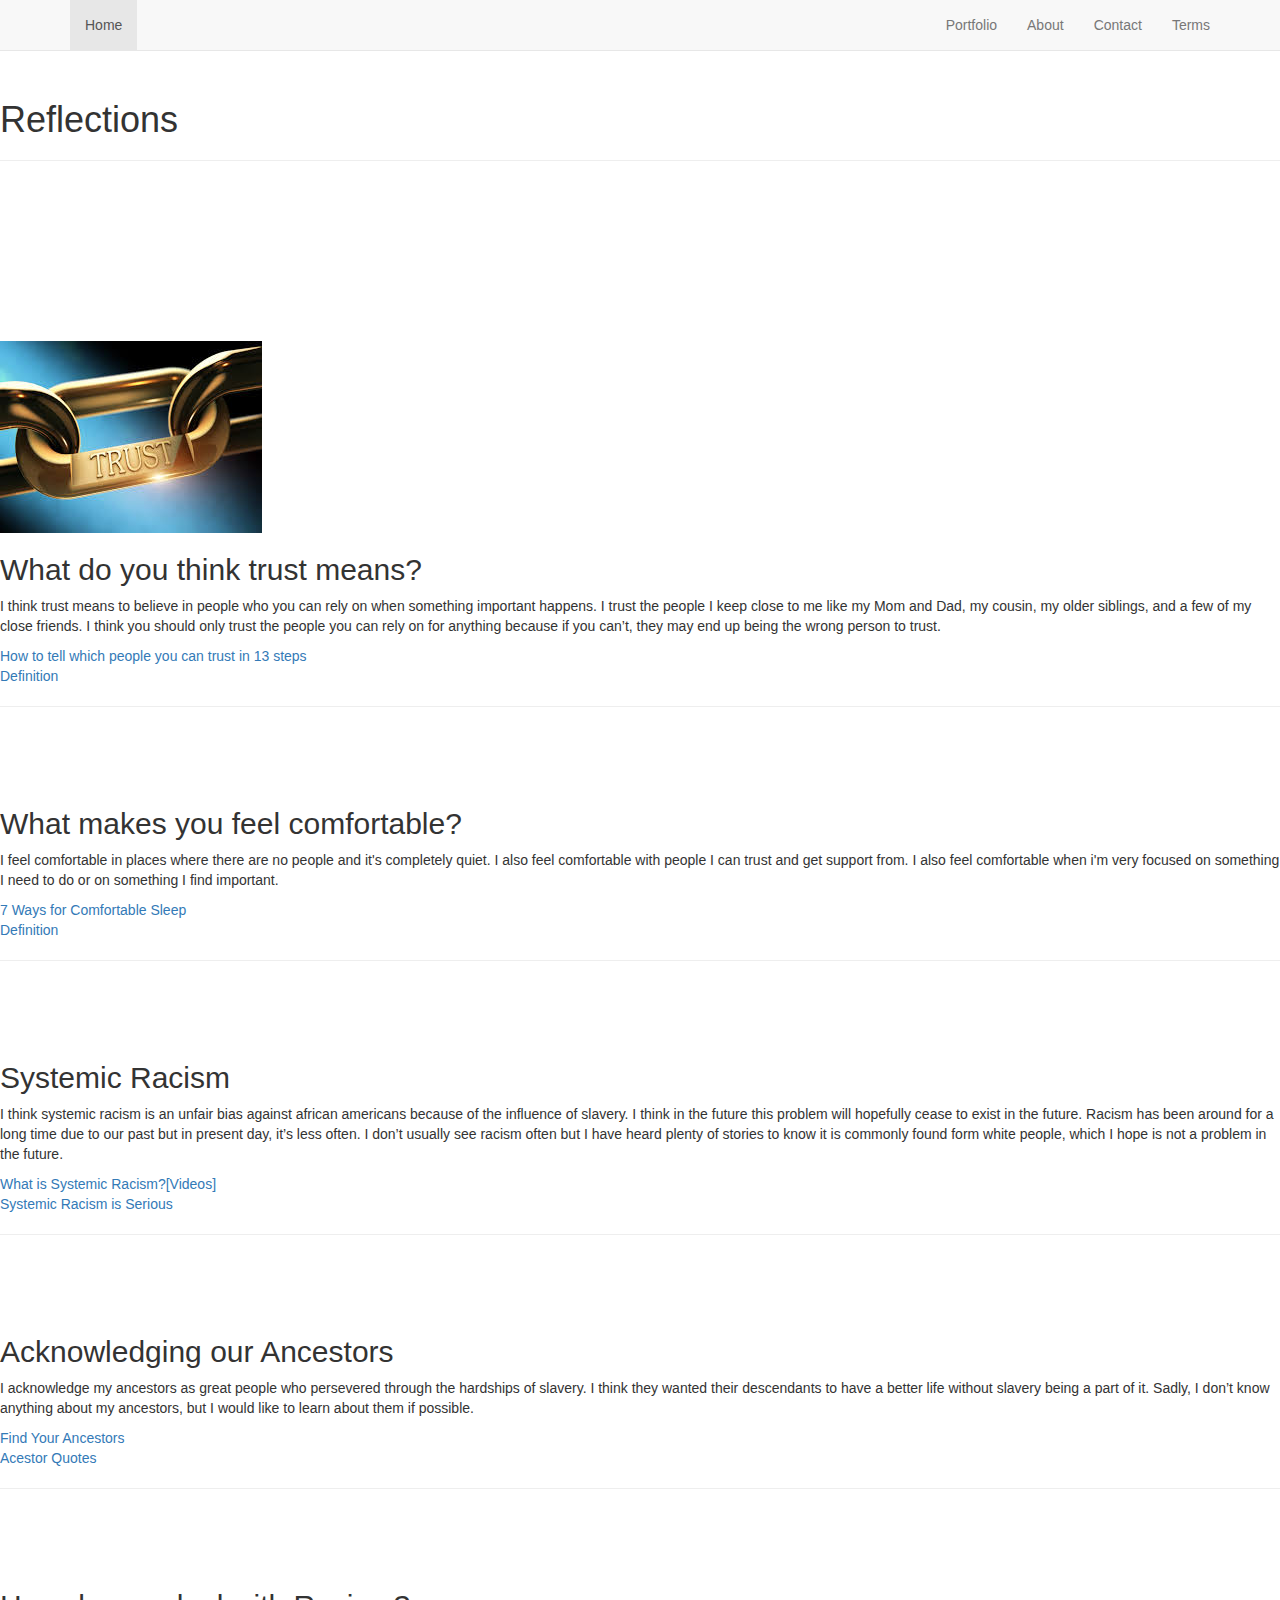
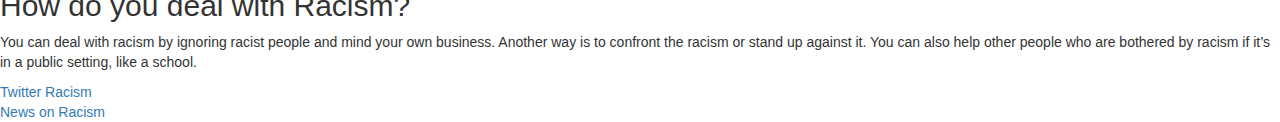
==== reflection.html @ 1f656716 "Add files via upload" ====
<!DOCTYPE html>
<html lang="en" dir="ltr">

<head>
  <meta charset="utf-8">
  <title>Reflections Page</title>
  <link rel='stylesheet' href='https://maxcdn.bootstrapcdn.com/bootstrap/3.3.5/css/bootstrap.min.css'>
  <link rel='stylesheet' href='https://maxcdn.bootstrapcdn.com/font-awesome/4.5.0/css/font-awesome.min.css'>
  <link rel="stylesheet" href="css/my_first.css">

  <script src="https://code.jquery.com/jquery-1.12.0.min.js"></script>
  <script src="https://maxcdn.bootstrapcdn.com/bootstrap/3.3.6/js/bootstrap.min.js" integrity="sha384-0mSbJDEHialfmuBBQP6A4Qrprq5OVfW37PRR3j5ELqxss1yVqOtnepnHVP9aJ7xS" crossorigin="anonymous"></script>
</head>

<body>
  <!-- Start Navigation Bar -->
  <nav class="navbar navbar-default navbar-fixed-top">
    <div class="container">
      <!-- Brand and toggle get grouped for better mobile display -->
      <div class="navbar-header">
        <button type="button" class="navbar-toggle collapsed" data-toggle="collapse" data-target="#bs-example-navbar-collapse-1" aria-expanded="false">
          <span class="sr-only">Toggle navigation</span>
          <span class="icon-bar"></span>
          <span class="icon-bar"></span>
          <span class="icon-bar"></span>
          <span class="navbar-brand">Akin Irvin</span>
        </button>
      </div>

      <!-- Collect the nav links, forms, and other content for toggling -->
      <div class="collapse navbar-collapse" id="bs-example-navbar-collapse-1">
        <ul class="nav navbar-nav">
          <li class="active"><a href="file:///Users/hgpmac147/Desktop/Web%20Development/HTML%20-%20Personal%20Site/index.html#home">Home <span class="sr-only">(current)</span></a></li>
        </ul>

        <ul class="nav  navbar-right navbar-nav">
          <li><a href="file:///Users/hgpmac147/Desktop/Web%20Development/HTML%20-%20Personal%20Site/index.html#home">Portfolio</a></li>
          <li><a href="file:///Users/hgpmac147/Desktop/Web%20Development/HTML%20-%20Personal%20Site/index.html#home">About</a></li>
          <li><a href="file:///Users/hgpmac147/Desktop/Web%20Development/HTML%20-%20Personal%20Site/index.html#home/">Contact</a></li>
          <li><a href="terms.html">Terms</a></li>
            </ul>
          </div><!-- /.navbar-collapse -->
        </div><!-- /.container-fluid -->
      </nav>
      <br><br><br><br>
      <h1>Reflections</h1>
      <hr>
      <br><br><br><br><br><br><br><br>
      <img src="[data-uri]" alt="">
      <h2>What do you think trust means?</h2>
      <p>I think trust means to believe in people who you can rely on when something important happens.
         I trust the people I keep close to me like my Mom and Dad, my cousin, my older siblings, and a few of my close friends.
         I think you should only trust the people you can rely on for anything because if you can’t, they may end up being the wrong person to trust.</p>
         <li><a href="https://www.psychologytoday.com/us/blog/how-do-life/.../how-can-you-tell-who-trust">How to tell which people you can trust in 13 steps </a></li>
         <li><a href="https://www.merriam-webster.com/dictionary/trust">Definition </a></li>
         <hr>
         <br><br>
      <img src="https://i.huffpost.com/gen/2102068/thumbs/o-COMFORTABLE-570.jpg?1" alt="">
      <h2>What makes you feel comfortable?</h2>
      <p>I feel comfortable in places where there are no people and it's completely quiet. I also feel comfortable with people I can trust and get support from. I also feel comfortable when i'm very focused on something I need to do or on something I find important.</p>
      <li><a href="https://purple.com/blog/7-no-brainer-ways-to-sleep-more-comfortably-tonight">7 Ways for Comfortable Sleep </a></li>
      <li><a href="https://www.merriam-webster.com/dictionary/comfortable">Definition </a></li>
      <hr>
      <br><br>
      <img src="https://www.benjerry.com/files/live/sites/systemsite/files/whats-new/3324-systematic-racism/3302-3x-incarcerated.jpg" alt="">
      <h2>Systemic Racism</h2>
      <p>I think systemic racism is an unfair bias against african americans because of the influence of slavery. I think in the future this problem will hopefully cease to exist in the future. Racism has been around for a long time due to our past but in present day, it’s less often. I don’t usually see racism often but I have heard plenty of stories to know it is commonly found form white people, which I hope is not a problem in the future.</p>
      <li><a href="https://www.raceforward.org/videos/systemic-racism">What is Systemic Racism?[Videos] </a></li>
      <li><a href="https://www.benjerry.com/home/whats-new/2016/systemic-racism-is-real">Systemic Racism is Serious </a></li>
      <hr>
      <br><br>
     <img src="https://i.ytimg.com/vi/NbDgQOgSl8U/maxresdefault.jpg" alt="">
     <h2>Acknowledging our Ancestors</h2>
     <p>I acknowledge my ancestors as great people who persevered through the hardships of slavery. I think they wanted their descendants to have a better life without slavery being a part of it. Sadly, I don’t know anything about my ancestors, but I would like to learn about them if possible.</p>
     <li><a href="https://www.ancestry.com">Find Your Ancestors </a></li>
     <li><a href="https://www.goodreads.com/quotes/tag/ancestors">Acestor Quotes </a></li>
     <hr>
     <br><br>
     <img src="https://encrypted-tbn0.gstatic.com/images?q=tbn:ANd9GcRzoUE0_A4clxJY-BT5YJcZt2pUGOGvsbzQ6umOPDrU5ru3kO_B" alt="">
     <h2>How do you deal with Racism?</h2>
     <p>You can deal with racism by ignoring racist people and mind your own business. Another way is to confront the racism or stand up against it. You can also help other people who are bothered by racism if it’s in a public setting, like a school.</p>
     <li><a href="https://twitter.com/search/racism">Twitter Racism </a></li>
     <li><a href="https://www.aljazeera.com/topics/subjects/racism.html">News on Racism </a></li>

  </body>
</html>
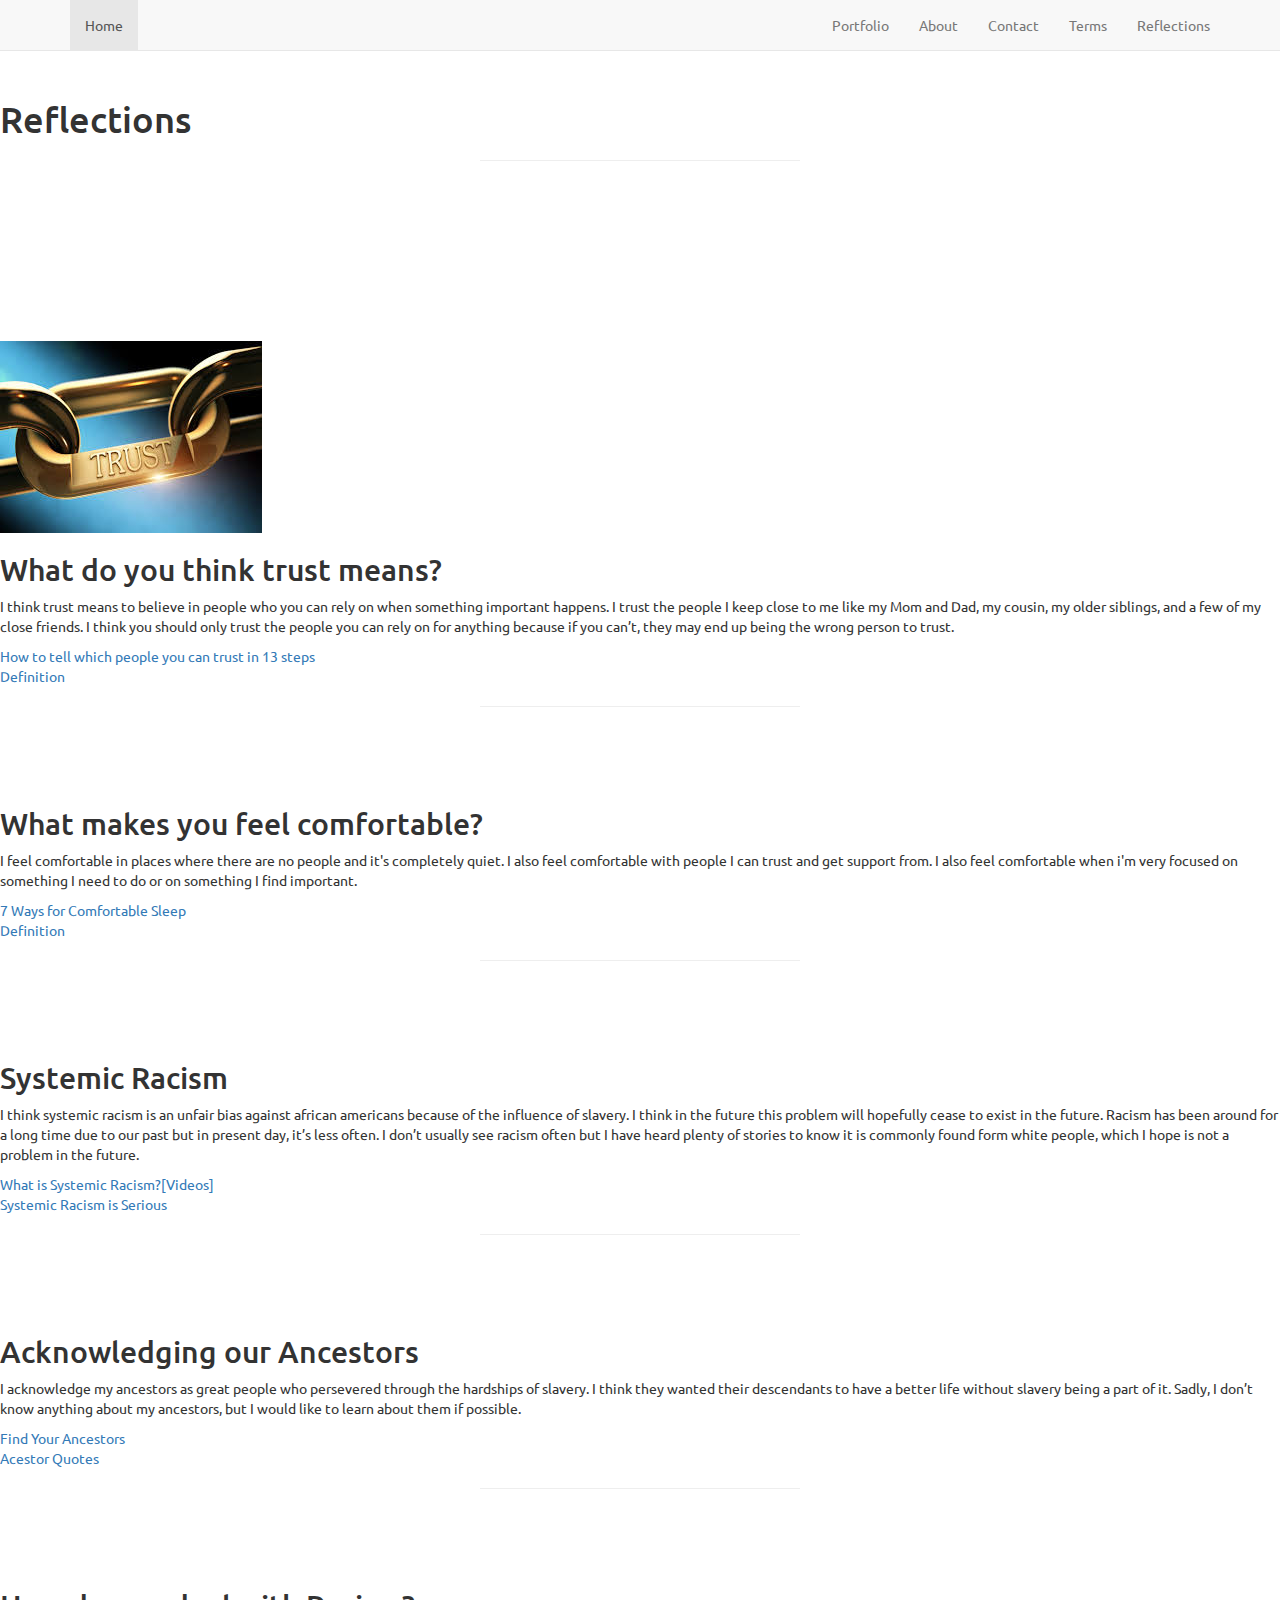
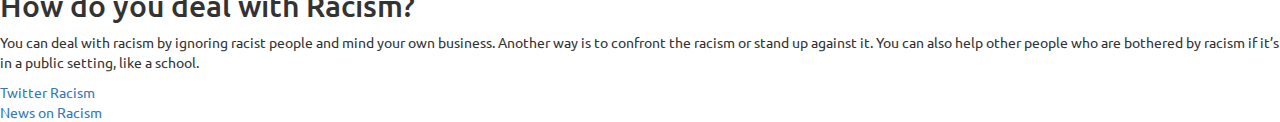
==== commit e855c66f: "Week 2 Office Hours 9/13/19" ====
--- a/reflection.html
+++ b/reflection.html
@@ -30,14 +30,15 @@
       <!-- Collect the nav links, forms, and other content for toggling -->
       <div class="collapse navbar-collapse" id="bs-example-navbar-collapse-1">
         <ul class="nav navbar-nav">
-          <li class="active"><a href="file:///Users/hgpmac147/Desktop/Web%20Development/HTML%20-%20Personal%20Site/index.html#home">Home <span class="sr-only">(current)</span></a></li>
+          <li class="active"><a href="index.html">Home <span class="sr-only">(current)</span></a></li>
         </ul>
 
         <ul class="nav  navbar-right navbar-nav">
-          <li><a href="file:///Users/hgpmac147/Desktop/Web%20Development/HTML%20-%20Personal%20Site/index.html#home">Portfolio</a></li>
-          <li><a href="file:///Users/hgpmac147/Desktop/Web%20Development/HTML%20-%20Personal%20Site/index.html#home">About</a></li>
-          <li><a href="file:///Users/hgpmac147/Desktop/Web%20Development/HTML%20-%20Personal%20Site/index.html#home/">Contact</a></li>
+          <li><a href="index.html#portfolio-link">Portfolio</a></li>
+          <li><a href="index.html#about">About</a></li>
+          <li><a href="index.html#contact-link">Contact</a></li>
           <li><a href="terms.html">Terms</a></li>
+          <li><a href="#">Reflections</a></li>
             </ul>
           </div><!-- /.navbar-collapse -->
         </div><!-- /.container-fluid -->
--- a/css/my_first.css
+++ b/css/my_first.css
@@ -0,0 +1,201 @@
+@import url(https://fonts.googleapis.com/css?family=Dancing+Script|Ubuntu|Roboto:400,700);
+
+/*html, body{
+  height: 100%;
+}*/
+
+body{
+  font-family: "Ubuntu", sans-serif;
+}
+
+a.anchor {
+    display: block;
+    position: relative;
+    top: -50px;
+    visibility: hidden;
+}
+
+.navbar-brand{
+  font-family: "Dancing Script", cursive;
+  font-weight: 700;
+  font-size: 2em;
+}
+
+.navbar li{
+  text-transform: capitalize;
+}
+
+#splash{
+  background-image: url(https://raw.githubusercontent.com/hash004/freecodecamp/master/portfolioPage/images/home.jpg);
+  background-size: cover;
+  background-position: center;
+  height: 100%;
+  margin-top: 50px;
+  padding-top: 15%;
+  padding-bottom: 50px;
+  color: #fff;
+  font-size: 3em;
+  text-shadow: 0px 4px 3px rgba(0,0,0,0.4),
+               0px 8px 13px rgba(0,0,0,0.5),
+               0px 18px 23px rgba(0,0,0,0.1);
+}
+
+  #splash h1{
+    font-size: 2em;
+  }
+
+  #splash a{
+    color: #fff;
+  }
+
+  #splash a:hover{
+    color: #e7e7e7;
+  }
+
+#portfolio{
+  background-image: url(https://raw.githubusercontent.com/hash004/freecodecamp/master/portfolioPage/images/portfolio.jpg);
+  background-attachment: fixed;
+  background-size: cover;
+  background-position: center;
+  height: 100%;
+  padding-bottom: 50px;
+  color: #fff;
+}
+x
+  #portfolio h1{
+    font-size: 5em;
+    text-shadow: 0px 4px 3px rgba(0,0,0,0.4),
+                 0px 8px 13px rgba(0,0,0,0.5),
+                 0px 18px 23px rgba(0,0,0,0.1);
+  }
+
+.thumbnail{
+  position: relative;
+}
+
+  .thumbnail img{
+    min-height: 250px;
+    min-width: 300px;
+  }
+
+.thumbnail-hover{
+  position: absolute;
+  top: 2px;
+  left: 2px;
+  height: 99%;
+  width: 99%;
+  opacity: 0;
+  transition:2s;
+}
+
+    .thumbnail-hover:hover{
+    top: 2px;
+    left: 2px;
+    position: absolute;
+    height: 99%;
+    width: 99%;
+    background-color: rgba(0,0,0,0.8);
+    margin: 0 auto;
+    transition:.5s;
+    opacity: 1;
+    padding-top: 30%;
+    border-radius: 5px;
+  }
+
+  .thumbnail-hover i{
+    text-decoration: none;
+    color: white;
+  }
+
+.row-eq-height {
+  display: -webkit-box;
+  display: -webkit-flex;
+  display: -ms-flexbox;
+  display:         flex;
+}
+
+#about{
+  background-image: url(https://raw.githubusercontent.com/hash004/freecodecamp/master/portfolioPage/images/about.jpg);
+  background-position: center;
+  background-size: cover;
+  height: 100%;
+  padding-bottom: 50px;
+  color: #fff;
+}
+
+  #about h1{
+    font-size: 5em;
+    text-shadow: 0px 4px 3px rgba(0,0,0,0.4),
+                 0px 8px 13px rgba(0,0,0,0.5),
+                 0px 18px 23px rgba(0,0,0,0.1);
+  }
+
+  #about p{
+    font-size: 1.5em;
+    text-align: justify;
+  }
+
+  #about img{
+    padding: 10px;
+    /*max-width: 180px;*/
+  }
+
+#white-bg{
+  /*background-color: rgba(0,0,0, 0.5);
+  border-radius: 20px;
+  margin-right: 10px;*/
+  float: left;
+  display: inline-block;
+  vertical-align: middle;
+  padding: 6% 2%;
+}
+
+#contact{
+  background-image: url(https://raw.githubusercontent.com/hash004/freecodecamp/master/portfolioPage/images/contact.jpg);
+  background-position: center;
+  background-size: cover;
+  height: 100%;
+  padding-bottom: 50px;
+  color: #fff;
+}
+
+  #contact h1{
+    font-size: 5em;
+    text-shadow: 0px 4px 3px rgba(0,0,0,0.4),
+                 0px 8px 13px rgba(0,0,0,0.5),
+                 0px 18px 23px rgba(0,0,0,0.1);
+  }
+
+  #contact h2{
+    text-shadow: 0px 4px 3px rgba(0,0,0,0.4),
+                 0px 8px 13px rgba(0,0,0,0.5),
+                 0px 18px 23px rgba(0,0,0,0.1);
+  }
+
+  #contact address{
+    font-size: 1.5em;
+    color: #fff;
+    font-weight: bold;
+  }
+
+  #contact .fa-stack{
+    color: #333;
+  }
+
+  #contact .fa-stack:hover .fa-stack-1x{
+    color: #333;
+    transition: 0.5s;
+  }
+
+  #contact .fa-stack:hover .fa-stack-2x{
+    color: #fff;
+    transition: 0.5s;
+  }
+
+  #contact a{
+    text-decoration: none;
+  }
+
+hr{
+  width: 25%;
+}
